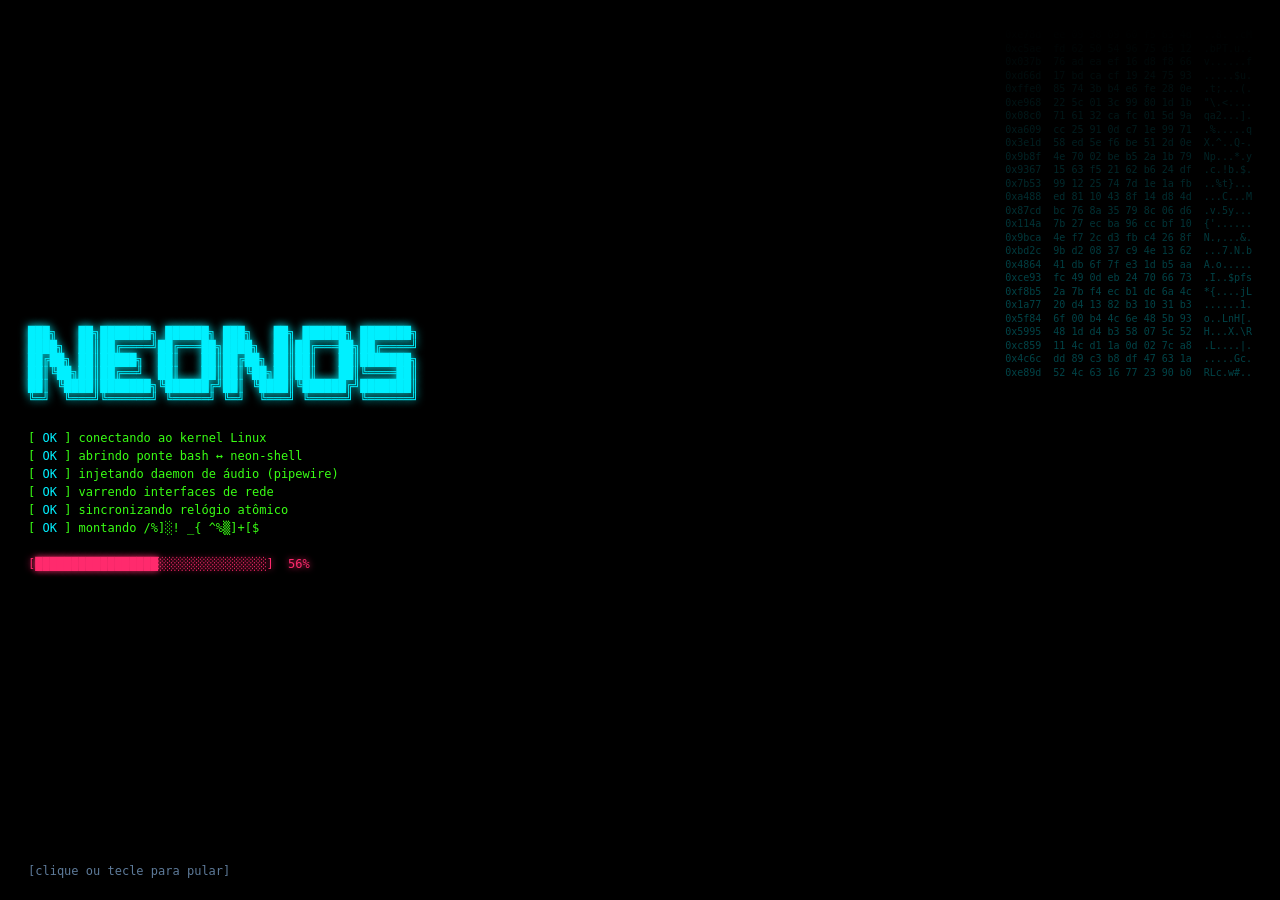
==== neonos/index.html @ 1a5966d0 "NeonOS 0.4.0" ====
<!doctype html>
<html lang="pt-BR">
<head>
<meta charset="utf-8">
<meta name="viewport" content="width=device-width, initial-scale=1">
<title>NeonOS</title>
<link rel="stylesheet" href="vendor/xterm.css">
<link rel="stylesheet" href="neon.css">
</head>
<body>
<canvas id="wall"></canvas>
<div id="boot">
  <pre class="hex"></pre>
  <div class="boot-main"><pre class="logo"></pre><div id="bootLog"></div><pre class="prog"></pre></div>
  <div class="hint">[clique ou tecle para pular]</div>
</div>

<div id="desktop">
  <div class="wordmark"><pre class="wm-logo"></pre><pre class="wm-tick"></pre><small>v0.3 · LINUX · KERNEL GHOST</small></div>
  <div id="icons"></div>
</div>

<div id="startMenu"></div>
<div id="taskbar">
  <button id="startBtn">▲ NEON</button>
  <div id="tasks"></div>
  <div id="tray">
    <span id="tCpu" class="ti"></span>
    <span id="tBat" class="ti" style="display:none"></span>
    <button id="tNet" class="ti" title="Rede"></button>
    <button id="tQuick" class="ti" title="Som e brilho"></button>
    <button id="clock" class="ti">--:--</button>
  </div>
</div>
<div id="toasts"></div>
<div id="lock">
  <div class="box">
    <canvas id="lockFx"></canvas>
    <pre id="lockClock"></pre><div id="lockDate"></div>
    <div class="user"></div>
    <input id="lockPw" class="field" type="password" placeholder="senha" autocomplete="off">
    <div id="lockMsg"></div><div class="hint"></div>
  </div>
</div>
<div class="scan"></div>

<script src="vendor/xterm.js"></script>
<script src="vendor/xterm-addon-fit.js"></script>
<script src="core.js"></script>
<script src="ascii.js"></script>
<script src="apps.js"></script>
</body>
</html>
---- neonos/vendor/xterm.css ----
/**
 * Copyright (c) 2014 The xterm.js authors. All rights reserved.
 * Copyright (c) 2012-2013, Christopher Jeffrey (MIT License)
 * https://github.com/chjj/term.js
 * @license MIT
 *
 * Permission is hereby granted, free of charge, to any person obtaining a copy
 * of this software and associated documentation files (the "Software"), to deal
 * in the Software without restriction, including without limitation the rights
 * to use, copy, modify, merge, publish, distribute, sublicense, and/or sell
 * copies of the Software, and to permit persons to whom the Software is
 * furnished to do so, subject to the following conditions:
 *
 * The above copyright notice and this permission notice shall be included in
 * all copies or substantial portions of the Software.
 *
 * THE SOFTWARE IS PROVIDED "AS IS", WITHOUT WARRANTY OF ANY KIND, EXPRESS OR
 * IMPLIED, INCLUDING BUT NOT LIMITED TO THE WARRANTIES OF MERCHANTABILITY,
 * FITNESS FOR A PARTICULAR PURPOSE AND NONINFRINGEMENT. IN NO EVENT SHALL THE
 * AUTHORS OR COPYRIGHT HOLDERS BE LIABLE FOR ANY CLAIM, DAMAGES OR OTHER
 * LIABILITY, WHETHER IN AN ACTION OF CONTRACT, TORT OR OTHERWISE, ARISING FROM,
 * OUT OF OR IN CONNECTION WITH THE SOFTWARE OR THE USE OR OTHER DEALINGS IN
 * THE SOFTWARE.
 *
 * Originally forked from (with the author's permission):
 *   Fabrice Bellard's javascript vt100 for jslinux:
 *   http://bellard.org/jslinux/
 *   Copyright (c) 2011 Fabrice Bellard
 *   The original design remains. The terminal itself
 *   has been extended to include xterm CSI codes, among
 *   other features.
 */

/**
 *  Default styles for xterm.js
 */

.xterm {
    cursor: text;
    position: relative;
    user-select: none;
    -ms-user-select: none;
    -webkit-user-select: none;
}

.xterm.focus,
.xterm:focus {
    outline: none;
}

.xterm .xterm-helpers {
    position: absolute;
    top: 0;
    /**
     * The z-index of the helpers must be higher than the canvases in order for
     * IMEs to appear on top.
     */
    z-index: 5;
}

.xterm .xterm-helper-textarea {
    padding: 0;
    border: 0;
    margin: 0;
    /* Move textarea out of the screen to the far left, so that the cursor is not visible */
    position: absolute;
    opacity: 0;
    left: -9999em;
    top: 0;
    width: 0;
    height: 0;
    z-index: -5;
    /** Prevent wrapping so the IME appears against the textarea at the correct position */
    white-space: nowrap;
    overflow: hidden;
    resize: none;
}

.xterm .composition-view {
    /* TODO: Composition position got messed up somewhere */
    background: #000;
    color: #FFF;
    display: none;
    position: absolute;
    white-space: nowrap;
    z-index: 1;
}

.xterm .composition-view.active {
    display: block;
}

.xterm .xterm-viewport {
    /* On OS X this is required in order for the scroll bar to appear fully opaque */
    background-color: #000;
    overflow-y: scroll;
    cursor: default;
    position: absolute;
    right: 0;
    left: 0;
    top: 0;
    bottom: 0;
}

.xterm .xterm-screen {
    position: relative;
}

.xterm .xterm-screen canvas {
    position: absolute;
    left: 0;
    top: 0;
}

.xterm .xterm-scroll-area {
    visibility: hidden;
}

.xterm-char-measure-element {
    display: inline-block;
    visibility: hidden;
    position: absolute;
    top: 0;
    left: -9999em;
    line-height: normal;
}

.xterm.enable-mouse-events {
    /* When mouse events are enabled (eg. tmux), revert to the standard pointer cursor */
    cursor: default;
}

.xterm.xterm-cursor-pointer,
.xterm .xterm-cursor-pointer {
    cursor: pointer;
}

.xterm.column-select.focus {
    /* Column selection mode */
    cursor: crosshair;
}

.xterm .xterm-accessibility,
.xterm .xterm-message {
    position: absolute;
    left: 0;
    top: 0;
    bottom: 0;
    right: 0;
    z-index: 10;
    color: transparent;
    pointer-events: none;
}

.xterm .live-region {
    position: absolute;
    left: -9999px;
    width: 1px;
    height: 1px;
    overflow: hidden;
}

.xterm-dim {
    /* Dim should not apply to background, so the opacity of the foreground color is applied
     * explicitly in the generated class and reset to 1 here */
    opacity: 1 !important;
}

.xterm-underline-1 { text-decoration: underline; }
.xterm-underline-2 { text-decoration: double underline; }
.xterm-underline-3 { text-decoration: wavy underline; }
.xterm-underline-4 { text-decoration: dotted underline; }
.xterm-underline-5 { text-decoration: dashed underline; }

.xterm-overline {
    text-decoration: overline;
}

.xterm-overline.xterm-underline-1 { text-decoration: overline underline; }
.xterm-overline.xterm-underline-2 { text-decoration: overline double underline; }
.xterm-overline.xterm-underline-3 { text-decoration: overline wavy underline; }
.xterm-overline.xterm-underline-4 { text-decoration: overline dotted underline; }
.xterm-overline.xterm-underline-5 { text-decoration: overline dashed underline; }

.xterm-strikethrough {
    text-decoration: line-through;
}

.xterm-screen .xterm-decoration-container .xterm-decoration {
	z-index: 6;
	position: absolute;
}

.xterm-screen .xterm-decoration-container .xterm-decoration.xterm-decoration-top-layer {
	z-index: 7;
}

.xterm-decoration-overview-ruler {
    z-index: 8;
    position: absolute;
    top: 0;
    right: 0;
    pointer-events: none;
}

.xterm-decoration-top {
    z-index: 2;
    position: relative;
}
---- neonos/neon.css ----
:root{
  --bg:#05060a; --panel:rgba(9,11,20,.9); --panel2:rgba(12,14,26,.97); --line:rgba(0,240,255,.35);
  --accent:#00f0ff; --hot:#ff2a6d; --warn:#f5e663; --ok:#39ff14; --text:#cfe9ff; --dim:#5d7a99;
  --font:"JetBrains Mono","SF Mono",Menlo,Consolas,monospace;
}
*{box-sizing:border-box}
html,body{margin:0;height:100%;overflow:hidden;background:var(--bg);color:var(--text);font:13px/1.5 var(--font);user-select:none}
::selection{background:var(--hot);color:#000}
button{font:inherit;color:inherit;background:none;border:0;cursor:pointer;padding:0}
input[type=range],input[type=checkbox]{accent-color:var(--accent)}
select{font:inherit}
.c-a{color:var(--accent)}.c-h{color:var(--hot)}.c-w{color:var(--warn)}.c-o{color:var(--ok)}.c-d{color:var(--dim)}
.row{display:flex;gap:8px;align-items:center;cursor:pointer;margin:4px 0}
.btn{border:1px solid var(--line);padding:5px 12px}
.btn:hover{background:var(--accent);color:#000;border-color:var(--accent)}
.btn.hot{border-color:var(--hot);color:var(--hot)}
.btn.hot:hover{background:var(--hot);color:#000}
.btn:disabled{opacity:.4;pointer-events:none}
.mini{border:1px solid var(--line);padding:0 6px;font-size:11px;line-height:20px;min-width:24px;display:inline-grid;place-items:center}
.mini:hover{border-color:var(--accent);color:var(--accent)}
.mini svg{width:14px;height:14px}
.field{background:rgba(0,0,0,.45);border:1px solid var(--line);color:var(--accent);font:inherit;padding:6px 9px;outline:0;width:100%}
.field:focus{border-color:var(--accent)}
pre.log{background:rgba(0,0,0,.45);border:1px solid var(--line);padding:8px;max-height:180px;overflow:auto;font-size:11px;white-space:pre-wrap;margin:8px 0 0;user-select:text;display:none}
pre.log.on{display:block}
svg{fill:none;stroke:currentColor;stroke-width:1.6;stroke-linecap:round;stroke-linejoin:round}

/* ---------- WALLPAPER / DESKTOP ---------- */
#wall{position:fixed;inset:0;width:100%;height:100%;z-index:0;display:block}
#desktop{position:fixed;inset:0 0 44px 0;overflow:hidden;z-index:1}
.wordmark{position:absolute;right:32px;top:24px;text-align:right;pointer-events:none;display:grid;justify-items:end;gap:6px}
.wordmark pre{margin:0;font-family:var(--font)}
.wm-logo{font-size:9px;line-height:1.05;color:var(--accent);text-shadow:0 0 8px var(--accent),0 0 22px rgba(0,240,255,.35)}
.wm-logo .wm-g{color:var(--hot);text-shadow:0 0 8px var(--hot)}
.wm-logo.chroma{text-shadow:-3px 0 rgba(255,42,109,.9),3px 0 rgba(0,240,255,.9),0 0 12px var(--accent)}
.wm-tick{font-size:11px;color:var(--warn);opacity:.75;border-top:1px dashed rgba(245,230,99,.25);border-bottom:1px dashed rgba(245,230,99,.25);padding:2px 0}
.wordmark small{color:var(--hot);letter-spacing:4px;font-size:10px}
body[data-fx="off"] .wm-tick{display:none}
#icons{position:absolute;top:16px;left:16px;bottom:16px;display:grid;grid-auto-flow:column;grid-template-rows:repeat(auto-fill,86px);grid-auto-columns:88px;gap:6px 8px;align-content:start}
.icon{padding:8px 4px;text-align:center;border:1px solid transparent;cursor:pointer;text-shadow:0 1px 3px #000,0 0 6px #000}
.icon:hover,.icon.sel{border-color:var(--line);background:rgba(0,240,255,.08)}
.icon .glyph{font-size:24px;line-height:32px;color:var(--accent);text-shadow:0 0 10px var(--accent)}
.icon div:last-child{font-size:11px;margin-top:2px}
.scan{position:fixed;inset:0;pointer-events:none;z-index:9900;background:repeating-linear-gradient(0deg,rgba(0,0,0,.16) 0 1px,transparent 1px 3px)}
body.noscan .scan{display:none}
.glitch{animation:glitch .35s steps(2) 1}
@keyframes glitch{20%{transform:translate(-3px,1px);filter:hue-rotate(90deg)}40%{transform:translate(3px,-1px)}60%{transform:translate(-1px,2px);filter:hue-rotate(-90deg)}}

/* ---------- BOOT ---------- */
#boot{position:fixed;inset:0;z-index:9990;background:#000;padding:28px;color:var(--ok);font-size:12px;overflow:hidden;display:grid;grid-template-columns:1fr auto;gap:30px}
#boot pre{margin:0;font-family:var(--font)}
#boot .boot-main{grid-column:1;grid-row:1;align-self:center;max-width:720px}
#boot .logo{color:var(--accent);text-shadow:0 0 8px var(--accent);font-size:12px;line-height:1.1;margin-bottom:22px}
#boot .ln{white-space:nowrap}
#boot .ln span{color:var(--accent)}
#boot .ln em{font-style:normal}
#boot .prog{margin-top:18px;color:var(--hot);text-shadow:0 0 6px var(--hot)}
#boot .hex{grid-column:2;grid-row:1;font-size:10px;line-height:1.35;color:rgba(0,240,255,.28);overflow:hidden;align-self:stretch;
  -webkit-mask-image:linear-gradient(transparent,#000 30%,#000 70%,transparent);mask-image:linear-gradient(transparent,#000 30%,#000 70%,transparent)}
#boot .hint{position:absolute;bottom:20px;left:28px;color:var(--dim)}
#boot.leave{animation:crtoff .6s ease-in forwards}
@keyframes crtoff{0%{transform:none;filter:none}45%{transform:scale(1,.006);filter:brightness(4)}100%{transform:scale(0,.006);filter:brightness(6);opacity:0}}
@media (max-width:900px){#boot .hex{display:none}}

/* ---------- WINDOWS ---------- */
.win{position:absolute;min-width:300px;min-height:180px;display:flex;flex-direction:column;background:var(--panel);
  border:1px solid var(--line);backdrop-filter:blur(8px);resize:both;overflow:hidden;
  clip-path:polygon(0 0,calc(100% - 16px) 0,100% 16px,100% 100%,16px 100%,0 calc(100% - 16px));
  box-shadow:0 20px 50px rgba(0,0,0,.6);animation:pop .18s ease-out}
.win.focus{border-color:var(--accent);box-shadow:0 0 24px rgba(0,240,255,.16),0 20px 50px rgba(0,0,0,.6)}
.win.min{display:none}
.win.max{left:0!important;top:0!important;width:100%!important;height:100%!important;clip-path:none;resize:none}
@keyframes pop{from{opacity:0;transform:scale(.96)}}
.bar{display:flex;align-items:center;gap:8px;padding:6px 10px;background:linear-gradient(90deg,rgba(0,240,255,.14),transparent);cursor:move;border-bottom:1px solid var(--line)}
.win.focus .bar{background:linear-gradient(90deg,rgba(0,240,255,.28),rgba(255,42,109,.12))}
.bar .t{flex:1;letter-spacing:2px;font-size:11px;text-transform:uppercase;color:var(--accent);white-space:nowrap;overflow:hidden;text-overflow:ellipsis}
.bar button{width:22px;height:18px;border:1px solid var(--line);font-size:10px;line-height:1}
.bar button:hover{background:var(--accent);color:#000}
.bar button.x:hover{background:var(--hot);border-color:var(--hot)}
.body{flex:1;overflow:auto;position:relative;min-height:0}
.win.opening .body::after{content:"";position:absolute;left:0;right:0;top:0;height:40%;pointer-events:none;z-index:5;
  background:linear-gradient(transparent,rgba(0,240,255,.12) 70%,rgba(0,240,255,.5) 98%,transparent);animation:winscan .6s ease-out forwards}
@keyframes winscan{from{transform:translateY(-100%)}to{transform:translateY(260%);opacity:0}}
.dissolve{position:absolute;inset:0;margin:0;z-index:50;overflow:hidden;font:12px/13px var(--font);color:var(--accent);background:rgba(5,6,10,.35);pointer-events:none;white-space:pre}

/* ---------- TASKBAR / TRAY ---------- */
#taskbar{position:fixed;left:0;right:0;bottom:0;height:44px;z-index:8000;display:flex;align-items:center;gap:6px;padding:0 8px;
  background:rgba(5,6,10,.94);border-top:1px solid var(--accent);box-shadow:0 -4px 24px rgba(0,240,255,.12)}
#startBtn{height:30px;padding:0 14px;background:var(--hot);color:#000;font-weight:700;letter-spacing:2px;clip-path:polygon(0 0,100% 0,calc(100% - 10px) 100%,0 100%)}
#startBtn:hover{background:var(--warn)}
#tasks{flex:1;display:flex;gap:4px;overflow:hidden}
.task{height:30px;padding:0 12px;border:1px solid var(--line);font-size:11px;max-width:170px;white-space:nowrap;overflow:hidden;text-overflow:ellipsis;flex-shrink:0}
.task.on{border-color:var(--accent);color:var(--accent);background:rgba(0,240,255,.08)}
#tray{display:flex;gap:2px;align-items:center;font-size:11px;color:var(--dim)}
.ti{height:30px;padding:0 8px;display:flex;align-items:center;gap:5px;color:var(--text)}
button.ti:hover{color:var(--accent)}
.ti svg{width:17px;height:17px}
#clock{color:var(--accent);font-size:13px}
#tCpu{color:var(--dim);white-space:nowrap}
#tCpu .spark{color:var(--accent);letter-spacing:-1px}
.pop{position:fixed;bottom:52px;right:8px;width:310px;max-height:65vh;overflow:auto;z-index:8600;background:var(--panel2);border:1px solid var(--accent);padding:12px;animation:pop .15s}
.pop h4{margin:0 0 10px;color:var(--hot);letter-spacing:3px;font-size:11px;font-weight:400;display:flex;justify-content:space-between;align-items:center}
.net{display:flex;width:100%;gap:8px;padding:7px 8px;align-items:center;text-align:left;border-left:2px solid transparent}
.net:hover{border-left-color:var(--accent);background:rgba(0,240,255,.07)}
.net.on{color:var(--ok);border-left-color:var(--ok)}
.net svg{width:16px;height:16px;flex-shrink:0}
.net span{flex:1;overflow:hidden;text-overflow:ellipsis;white-space:nowrap}
.net small{color:var(--dim)}
.slider-row{display:flex;gap:10px;align-items:center;margin:8px 0}
.slider-row input{flex:1}
.slider-row span:last-child{width:38px;text-align:right;color:var(--dim)}

#startMenu{position:fixed;left:8px;bottom:52px;width:270px;max-height:80vh;overflow:auto;z-index:8500;background:var(--panel2);border:1px solid var(--hot);backdrop-filter:blur(10px);display:none;padding:10px}
#startMenu.open{display:block;animation:pop .15s}
#startMenu h4{margin:0 0 8px;color:var(--hot);letter-spacing:3px;font-size:11px;font-weight:400}
#startMenu button{display:block;width:100%;text-align:left;padding:6px 10px;border-left:2px solid transparent}
#startMenu button:hover{border-left-color:var(--accent);background:rgba(0,240,255,.08);color:var(--accent)}
#startMenu .danger:hover{border-left-color:var(--hot);color:var(--hot);background:rgba(255,42,109,.08)}
#startMenu hr{border:0;border-top:1px dashed var(--line);margin:8px 0}
#startMenu button::before{content:"  ";white-space:pre;color:var(--hot)}
#startMenu button:hover::before{content:"▸ ";animation:blink .6s steps(2) infinite}
@keyframes blink{50%{opacity:0}}
.sm-banner{border:1px solid var(--hot);padding:8px 10px;margin-bottom:10px;background:linear-gradient(90deg,rgba(255,42,109,.12),transparent)}
.sm-banner pre{margin:0;font-family:var(--font);overflow:hidden}
.sm-logo{color:var(--accent);letter-spacing:1px;text-shadow:0 0 8px var(--accent)}
.sm-sub{color:var(--dim);font-size:10.5px;min-height:15px;white-space:nowrap;text-overflow:ellipsis}
.sm-banner .awave{color:var(--hot);font-size:10px;line-height:1;margin-top:4px;opacity:.8}

/* ---------- TOASTS / MODAL / CONTEXT ---------- */
#toasts{position:fixed;right:14px;bottom:56px;z-index:9500;display:flex;flex-direction:column-reverse;gap:8px;width:330px;pointer-events:none}
.toast{pointer-events:auto;background:var(--panel2);border:1px solid var(--accent);border-left:4px solid var(--accent);padding:10px 12px;display:grid;gap:2px;cursor:pointer;
  animation:tin .5s steps(7) both;clip-path:polygon(0 0,100% 0,100% calc(100% - 10px),calc(100% - 10px) 100%,0 100%)}
.toast b{color:var(--accent);letter-spacing:1px;font-size:12px;font-weight:400;text-transform:uppercase}
.toast span{font-size:11.5px;opacity:.85;word-break:break-word}
.toast.err{border-color:var(--hot)}.toast.err b{color:var(--hot)}
.toast.ok{border-color:var(--ok)}.toast.ok b{color:var(--ok)}
.toast.out{animation:tout .35s forwards}
.toast i{font-style:normal;color:var(--hot)}
.toast.ok i{color:var(--ok)}
.toast em{font-style:normal}
.toast .ttl{display:block;height:2px;margin-top:6px;background:var(--accent);opacity:.6;transform-origin:left;animation:ttl linear forwards}
.toast.err .ttl{background:var(--hot)}.toast.ok .ttl{background:var(--ok)}
@keyframes ttl{from{transform:scaleX(1)}to{transform:scaleX(0)}}
@keyframes tin{0%{opacity:0;transform:translateX(40px) skewX(-20deg);filter:hue-rotate(90deg)}40%{opacity:1;transform:translateX(-6px) skewX(8deg)}60%{transform:translateX(3px);filter:hue-rotate(-60deg)}100%{transform:none;filter:none}}
@keyframes tout{to{opacity:0;transform:translateX(60px)}}
.modal{position:fixed;inset:0;z-index:9700;background:rgba(0,0,0,.55);display:grid;place-items:center;backdrop-filter:blur(3px)}
.modal .box{width:min(400px,90vw);background:var(--panel2);border:1px solid var(--hot);padding:18px;display:grid;gap:12px;animation:pop .15s}
.modal h3{margin:0;color:var(--hot);letter-spacing:2px;font-size:13px;font-weight:400;text-transform:uppercase}
.modal p{margin:0;opacity:.85}
.modal .btns{display:flex;gap:8px;justify-content:flex-end}
.ctx{position:fixed;z-index:9600;min-width:180px;background:var(--panel2);border:1px solid var(--accent);padding:4px;animation:pop .1s}
.ctx button{display:block;width:100%;text-align:left;padding:6px 10px}
.ctx button:hover{background:var(--accent);color:#000}
.ctx .danger{color:var(--hot)}.ctx .danger:hover{background:var(--hot);color:#000}

/* ---------- LOCK ---------- */
#lock{position:fixed;inset:0;z-index:9800;display:none;place-items:center;background:rgba(3,4,8,.8);backdrop-filter:blur(14px)}
#lock.on{display:grid;animation:pop .25s}
#lock .box{text-align:center;display:grid;gap:8px;justify-items:center}
#lockFx{width:300px;height:170px;display:block}
body[data-fx="off"] #lockFx{display:none}
#lockClock{margin:0;font:22px/1 var(--font);color:var(--accent);text-shadow:0 0 12px var(--accent),0 0 32px rgba(0,240,255,.35)}
#lockDate{color:var(--hot);letter-spacing:4px;text-transform:uppercase}
#lock .user{margin-top:28px;color:var(--accent);letter-spacing:3px}
#lockPw{width:260px;text-align:center}
#lockMsg{color:var(--hot);min-height:18px;font-size:11px;letter-spacing:2px}
#lock .hint{color:var(--dim);font-size:11px}
.shake{animation:shake .35s}
@keyframes shake{20%,60%{transform:translateX(-8px)}40%,80%{transform:translateX(8px)}}

/* ---------- ASCII: carregando, protetor, desligar ---------- */
.aload{white-space:nowrap}
.aspin{color:var(--accent);display:inline-block;width:1ch}
.abar{color:var(--accent);white-space:pre;font-family:var(--font)}
.ghost-art{margin:24px auto 8px;font:12px/1.15 var(--font);color:var(--hot);text-shadow:0 0 8px var(--hot);text-align:left;width:max-content;animation:float 3s ease-in-out infinite}
.empty-msg{text-align:center;color:var(--dim);font-size:11px;grid-column:1/-1}
@keyframes float{50%{transform:translateY(-6px)}}
.saver{position:fixed;inset:0;z-index:9950;background:#05060a;cursor:none;animation:fadein .5s}
.saver canvas{position:absolute;inset:0;width:100%;height:100%}
.saver-clock{position:absolute;right:40px;bottom:50px;margin:0;font:14px/1 var(--font);color:#fff;text-shadow:0 0 10px var(--accent);opacity:.8}
.saver-hint{position:absolute;left:40px;bottom:50px;color:var(--dim);font-size:11px;letter-spacing:2px;animation:blink 2s steps(2) infinite}
.saver.out{animation:fadeout .3s forwards}
@keyframes fadein{from{opacity:0}}
@keyframes fadeout{to{opacity:0}}
.bye{position:fixed;inset:0;z-index:9650;background:#000;display:grid;place-content:center;justify-items:center;gap:16px;color:var(--accent);animation:fadein .3s}
.bye pre{margin:0;font-family:var(--font)}
.bye-art{font-size:11px;line-height:1.1;text-shadow:0 0 10px var(--accent)}
.bye-t{letter-spacing:3px;color:var(--hot);font-size:12px}
.bye-bar{color:var(--accent)}
.bye-hex{color:rgba(0,240,255,.3);font-size:10px;line-height:1.3}
.bye.crt{animation:crtoff .5s ease-in forwards}

/* ---------- APPS ---------- */
.body.xt{background:#070912;overflow:hidden}
.xt-host{position:absolute;inset:6px 6px 2px 10px}
.xt-host .xterm{height:100%}
.xterm .xterm-viewport{background:transparent!important}

.fm{display:grid;grid-template-columns:150px 1fr;grid-template-rows:auto 1fr;height:100%}
.fm-path{grid-column:1/3;display:flex;gap:6px;padding:8px;border-bottom:1px solid var(--line)}
.fm-path .field{padding:3px 8px}
.fm-side{border-right:1px solid var(--line);padding:6px;overflow:auto}
.fm-side button{display:block;width:100%;text-align:left;padding:5px 8px;font-size:12px;color:var(--dim)}
.fm-side button:hover{color:var(--accent);background:rgba(0,240,255,.06)}
.fm-grid{display:grid;grid-template-columns:repeat(auto-fill,minmax(92px,1fr));gap:6px;padding:10px;overflow:auto;align-content:start}
.fm-item{padding:8px 4px;text-align:center;border:1px solid transparent;cursor:pointer;word-break:break-all;font-size:11px;line-height:1.3}
.fm-item:hover{border-color:var(--line);background:rgba(0,240,255,.06)}
.fm-item .g{font-size:24px;line-height:30px}
.fm-item.dir .g{color:var(--warn)}.fm-item.file .g{color:var(--accent)}.fm-item.media .g{color:var(--hot)}

.ed{display:flex;flex-direction:column;height:100%}
.ed .tools{display:flex;gap:6px;padding:6px 8px;border-bottom:1px solid var(--line);align-items:center}
.ed .tools .btn{padding:2px 10px}
.ed .tools span{color:var(--dim);font-size:11px;margin-left:auto;white-space:nowrap;overflow:hidden;text-overflow:ellipsis}
.ed textarea{flex:1;resize:none;background:transparent;color:var(--text);border:0;outline:0;padding:10px;font:inherit;user-select:text;tab-size:4}
.viewer{height:100%;display:grid;place-items:center;background:#000}
.viewer img{max-width:100%;max-height:100%;object-fit:contain}

.set{display:grid;grid-template-columns:140px 1fr;height:100%}
.set nav{border-right:1px solid var(--line);padding:8px}
.set nav button{display:block;width:100%;text-align:left;padding:7px 10px;border-left:2px solid transparent}
.set nav button.on{border-left-color:var(--hot);color:var(--accent);background:rgba(0,240,255,.06)}
.set section{padding:16px;overflow:auto;display:grid;gap:18px;align-content:start}
.set h5{margin:0 0 8px;color:var(--hot);letter-spacing:2px;font-weight:400}
.set p{margin:6px 0}
.swatches{display:flex;gap:8px}
.swatches button{width:30px;height:30px;border:2px solid transparent}
.swatches button.on{border-color:#fff}
.walls{display:grid;grid-template-columns:repeat(auto-fill,minmax(120px,1fr));gap:8px;margin-bottom:6px}
.walls button{border:1px solid var(--line);padding:14px 8px;font-size:11px}
.walls button.on{border-color:var(--accent);color:var(--accent);background:rgba(0,240,255,.08)}
.kv{display:grid;grid-template-columns:auto 1fr;gap:4px 16px;font-size:12px}
.kv span:nth-child(odd){color:var(--dim)}

.st{display:flex;flex-direction:column;height:100%}
.st-top{display:flex;gap:6px;padding:8px;border-bottom:1px solid var(--line)}
.st-head{padding:10px 10px 0;color:var(--hot);letter-spacing:2px;font-size:11px}
.st-list{padding:8px 10px;display:grid;grid-template-columns:repeat(auto-fill,minmax(210px,1fr));gap:8px;align-content:start}
.st-scroll{flex:1;overflow:auto}
.card{border:1px solid var(--line);padding:10px;display:grid;gap:3px;background:rgba(0,0,0,.25);align-content:start}
.card b{color:var(--accent);font-weight:400}
.card small{color:var(--dim);font-size:11px;line-height:1.35}
.card .btn{justify-self:start;margin-top:6px;padding:2px 10px}
.card.inst{border-color:rgba(57,255,20,.4)}
.st pre.log{margin:0 10px 10px}

.pl{display:grid;grid-template-columns:220px 1fr;height:100%}
.pl aside{border-right:1px solid var(--line);display:flex;flex-direction:column;min-height:0}
.pl-h{padding:8px 10px;color:var(--hot);letter-spacing:2px;font-size:11px;display:flex;justify-content:space-between;align-items:center}
.pl-list{flex:1;overflow:auto}
.pl-list button{display:block;width:100%;text-align:left;padding:6px 10px;font-size:11.5px;white-space:nowrap;overflow:hidden;text-overflow:ellipsis;color:var(--dim)}
.pl-list button:hover{color:var(--text)}
.pl-list button.on{color:var(--accent);background:rgba(0,240,255,.07)}
.pl-list .empty{padding:10px;color:var(--dim);font-size:11px;line-height:1.5}
.pl main{display:flex;flex-direction:column;min-width:0}
.stage{flex:1;position:relative;background:#000;min-height:0}
.stage video{position:absolute;inset:0;width:100%;height:100%;object-fit:contain;display:none}
.stage.video video{display:block}
.stage canvas{position:absolute;inset:0;width:100%;height:100%}
.stage.video canvas{display:none}
.np{position:absolute;left:14px;right:14px;bottom:12px;color:var(--accent);letter-spacing:1px;text-shadow:0 0 8px #000;white-space:nowrap;overflow:hidden;text-overflow:ellipsis}
.ctrl{display:flex;gap:8px;align-items:center;padding:8px 10px;border-top:1px solid var(--line)}
.ctrl button{width:32px;height:28px;border:1px solid var(--line);flex-shrink:0}
.ctrl button:hover{background:var(--accent);color:#000}
.ctrl .sk{flex:1;min-width:40px}
.ctrl .vl{width:70px}
.ctrl span{font-size:11px;color:var(--dim);min-width:36px}

.hud{padding:18px;display:grid;gap:18px;align-content:start;min-height:100%;background:radial-gradient(circle at 50% 0,rgba(255,42,109,.1),transparent 60%)}
.hud-top{display:grid;grid-template-columns:repeat(auto-fit,minmax(150px,1fr));gap:10px}
.hud-top div{border:1px solid var(--line);padding:8px 10px;min-width:0}
.hud-top small,.gauge small,.hud .lbl{display:block;color:var(--hot);letter-spacing:2px;font-size:10px}
.hud-top b{color:var(--accent);font-weight:400;font-size:14px;white-space:nowrap;overflow:hidden;text-overflow:ellipsis;display:block}
.gauges{display:grid;grid-template-columns:repeat(auto-fit,minmax(110px,1fr));gap:12px}
.gauge{text-align:center}
.ring{position:relative;max-width:130px;margin:0 auto}
.ring svg{width:100%;display:block;transform:rotate(-90deg)}
.ring circle{stroke-width:6}
.ring .trk{stroke:rgba(255,255,255,.07)}
.ring .val{stroke:var(--accent);stroke-dasharray:314.16;stroke-dashoffset:314.16;transition:stroke-dashoffset .6s,stroke .3s;filter:drop-shadow(0 0 4px var(--accent))}
.gauge.hot .val{stroke:var(--hot);filter:drop-shadow(0 0 4px var(--hot))}
.ring b{position:absolute;inset:0;display:grid;place-items:center;font-size:20px;font-weight:400}
.gbar{margin:2px 0 0;font:11px/1 var(--font);color:var(--accent);opacity:.75}
.gauge.hot .gbar{color:var(--hot)}
.hud-mid{display:grid;grid-template-columns:minmax(200px,1fr) 2fr;gap:14px}
.hud-radar canvas{width:100%;height:150px;border:1px solid var(--line);background:rgba(0,0,0,.35);display:block;margin-top:6px}
.hud-mid .hud-net canvas{height:150px!important}
.lab{display:flex;flex-direction:column;height:100%;background:#05060a}
.lab-bar{display:flex;flex-wrap:wrap;gap:4px;padding:6px 8px;border-bottom:1px solid var(--line);align-items:center}
.lab-bar .mini.on{background:var(--accent);color:#000;border-color:var(--accent)}
.lab-bar span{margin-left:auto;font-size:10px}
.lab canvas{flex:1;width:100%;min-height:0;display:block}
.ctrl .az.on{background:var(--hot);color:#000;border-color:var(--hot)}
.fx-pick{display:grid;grid-template-columns:repeat(auto-fill,minmax(120px,1fr));gap:6px}
.fx-pick button{border:1px solid var(--line);padding:8px;font-size:11px}
.fx-pick button.on{border-color:var(--accent);color:var(--accent);background:rgba(0,240,255,.08)}
.hud-net canvas{width:100%;height:120px;border:1px solid var(--line);background:rgba(0,0,0,.35);display:block;margin-top:6px}
.rx{color:var(--accent)}.tx{color:var(--hot)}
.hud table{width:100%;border-collapse:collapse;font-size:11px}
.hud td,.hud th{text-align:left;padding:3px 6px;border-bottom:1px dashed rgba(0,240,255,.15)}
.hud th{color:var(--hot);font-weight:400;letter-spacing:1px}

.br{padding:20px;display:grid;gap:18px;align-content:start}
.br form{display:flex;gap:6px}
.links{display:grid;grid-template-columns:repeat(auto-fill,minmax(130px,1fr));gap:8px}
.links button{border:1px solid var(--line);padding:14px 8px;display:grid;gap:4px;justify-items:center;font-size:11px}
.links button:hover{border-color:var(--accent);color:var(--accent);background:rgba(0,240,255,.06)}
.links i{font-style:normal;font-size:20px;color:var(--hot)}

.pg{display:flex;flex-direction:column;height:100%}
.pg-top{padding:8px;border-bottom:1px solid var(--line)}
.pg-grid{flex:1;overflow:auto;padding:10px;display:grid;grid-template-columns:repeat(auto-fill,minmax(160px,1fr));gap:6px;align-content:start}
.pg-grid button{border:1px solid transparent;padding:10px;text-align:left;display:grid;gap:2px;align-content:start}
.pg-grid button:hover{border-color:var(--line);background:rgba(0,240,255,.06)}
.pg-grid b{color:var(--accent);font-weight:400;font-size:12px}
.pg-grid small{color:var(--dim);font-size:10.5px;line-height:1.3}

.inst-app{padding:22px;display:grid;gap:12px;align-content:start;line-height:1.6}
.inst-app h2{margin:0;font-weight:400;letter-spacing:3px;color:var(--accent)}
.inst-app ol{margin:0;padding-left:20px}
.inst-app .btn{justify-self:start}

/* ---------- ícones SVG (Steam) ---------- */
.icon .glyph svg.ico{width:30px;height:30px;vertical-align:middle;stroke-width:1.7;filter:drop-shadow(0 0 5px var(--accent))}
.icon:hover .glyph svg.ico{animation:icoglitch .35s steps(2) 1}
@keyframes icoglitch{30%{transform:translate(-2px,0);filter:drop-shadow(2px 0 0 var(--hot)) drop-shadow(0 0 5px var(--accent))}60%{transform:translate(1px,0)}}
.sm-ic{display:inline-block;width:1.2em;text-align:center}
.sm-ic svg.ico{width:15px;height:15px;vertical-align:-3px}
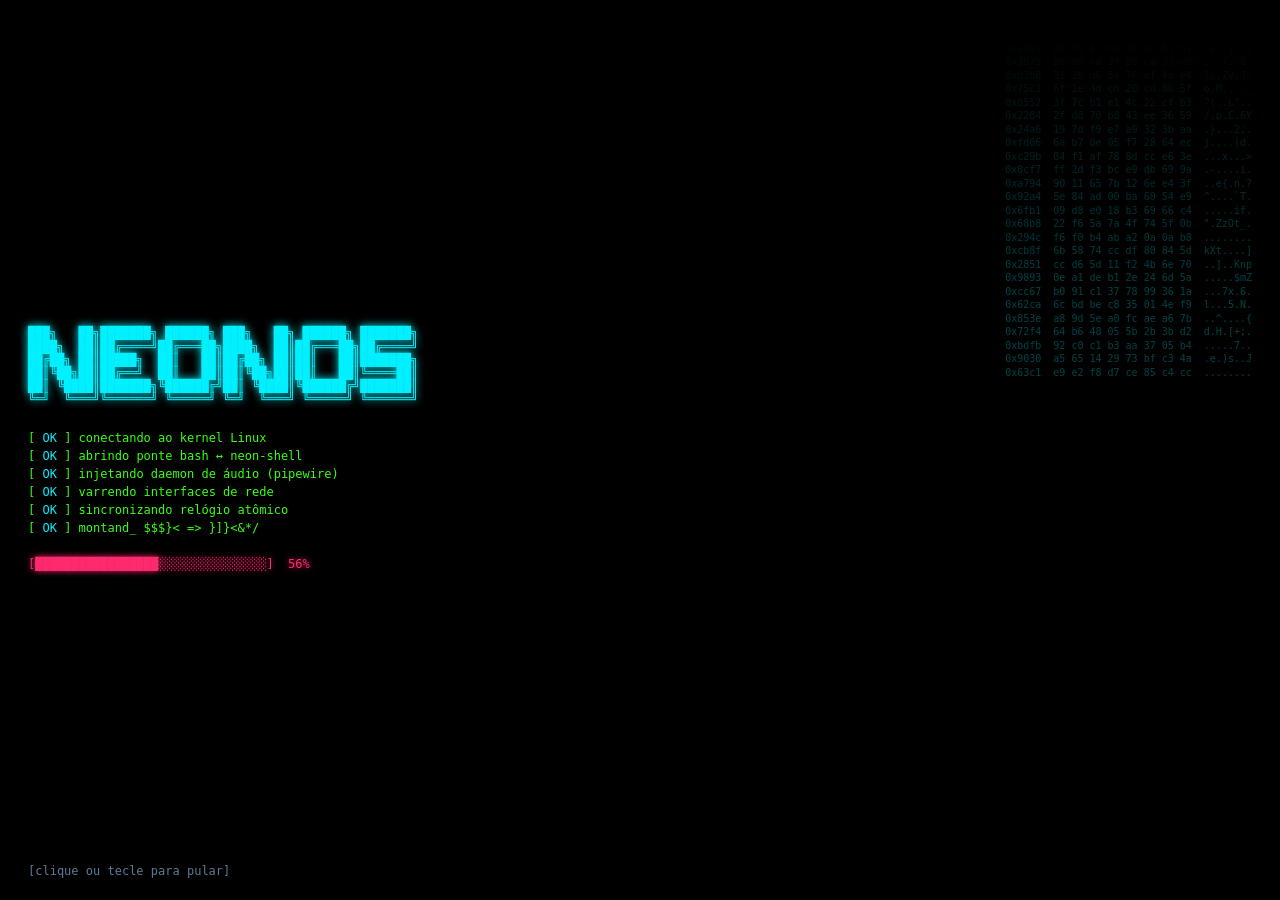
==== commit d3f8a15e: "NeonOS 0.5.0: monitores estendidos, Super+P e cursor neon" ====
--- a/neonos/index.html
+++ b/neonos/index.html
@@ -9,16 +9,17 @@
 </head>
 <body>
 <canvas id="wall"></canvas>
-<div id="boot">
+<div id="boot"><div class="boot-area">
   <pre class="hex"></pre>
   <div class="boot-main"><pre class="logo"></pre><div id="bootLog"></div><pre class="prog"></pre></div>
   <div class="hint">[clique ou tecle para pular]</div>
-</div>
+</div></div>
 
 <div id="desktop">
   <div class="wordmark"><pre class="wm-logo"></pre><pre class="wm-tick"></pre><small>v0.3 · LINUX · KERNEL GHOST</small></div>
   <div id="icons"></div>
 </div>
+<div id="wins"></div>
 
 <div id="startMenu"></div>
 <div id="taskbar">
--- a/neonos/neon.css
+++ b/neonos/neon.css
@@ -1,16 +1,22 @@
 :root{
+  --px:0px; --py:0px; --pw:100vw; --ph:100vh;   /* área do monitor principal (ajustada pelo JS) */
+  --cur-default:url(cursors/arrow.png) 3 2, default;
+  --cur-pointer:url(cursors/pointer.png) 11 2, pointer;
+  --cur-text:url(cursors/text.png) 16 16, text;
+  --cur-move:url(cursors/move.png) 16 16, move;
   --bg:#05060a; --panel:rgba(9,11,20,.9); --panel2:rgba(12,14,26,.97); --line:rgba(0,240,255,.35);
   --accent:#00f0ff; --hot:#ff2a6d; --warn:#f5e663; --ok:#39ff14; --text:#cfe9ff; --dim:#5d7a99;
   --font:"JetBrains Mono","SF Mono",Menlo,Consolas,monospace;
 }
 *{box-sizing:border-box}
-html,body{margin:0;height:100%;overflow:hidden;background:var(--bg);color:var(--text);font:13px/1.5 var(--font);user-select:none}
+html,body{margin:0;height:100%;overflow:hidden;background:var(--bg);color:var(--text);font:13px/1.5 var(--font);user-select:none;cursor:var(--cur-default)}
+input,textarea,.xterm,.xterm-screen{cursor:var(--cur-text)!important}
 ::selection{background:var(--hot);color:#000}
-button{font:inherit;color:inherit;background:none;border:0;cursor:pointer;padding:0}
+button{font:inherit;color:inherit;background:none;border:0;cursor:var(--cur-pointer);padding:0}
 input[type=range],input[type=checkbox]{accent-color:var(--accent)}
 select{font:inherit}
 .c-a{color:var(--accent)}.c-h{color:var(--hot)}.c-w{color:var(--warn)}.c-o{color:var(--ok)}.c-d{color:var(--dim)}
-.row{display:flex;gap:8px;align-items:center;cursor:pointer;margin:4px 0}
+.row{display:flex;gap:8px;align-items:center;cursor:var(--cur-pointer);margin:4px 0}
 .btn{border:1px solid var(--line);padding:5px 12px}
 .btn:hover{background:var(--accent);color:#000;border-color:var(--accent)}
 .btn.hot{border-color:var(--hot);color:var(--hot)}
@@ -27,7 +33,15 @@
 
 /* ---------- WALLPAPER / DESKTOP ---------- */
 #wall{position:fixed;inset:0;width:100%;height:100%;z-index:0;display:block}
-#desktop{position:fixed;inset:0 0 44px 0;overflow:hidden;z-index:1}
+#desktop{position:fixed;left:var(--px);top:var(--py);width:var(--pw);height:calc(var(--ph) - 44px);overflow:hidden;z-index:1}
+#wins{position:fixed;inset:0;z-index:2;pointer-events:none}
+#wins .win{pointer-events:auto}
+.mon-label{position:fixed;z-index:1;width:260px;text-align:right;pointer-events:none;display:grid;gap:2px}
+.mon-label pre{margin:0;font-family:var(--font)}
+.mon-label .awave{color:var(--hot);font-size:10px;opacity:.7}
+.mon-label b{color:var(--accent);letter-spacing:4px;font-weight:400;text-shadow:0 0 10px var(--accent)}
+.mon-label small{color:var(--dim);font-size:10px}
+.mon-label .mon-clock{font-size:12px;line-height:1;color:var(--accent);opacity:.75;margin-top:8px;text-shadow:0 0 10px var(--accent)}
 .wordmark{position:absolute;right:32px;top:24px;text-align:right;pointer-events:none;display:grid;justify-items:end;gap:6px}
 .wordmark pre{margin:0;font-family:var(--font)}
 .wm-logo{font-size:9px;line-height:1.05;color:var(--accent);text-shadow:0 0 8px var(--accent),0 0 22px rgba(0,240,255,.35)}
@@ -37,7 +51,7 @@
 .wordmark small{color:var(--hot);letter-spacing:4px;font-size:10px}
 body[data-fx="off"] .wm-tick{display:none}
 #icons{position:absolute;top:16px;left:16px;bottom:16px;display:grid;grid-auto-flow:column;grid-template-rows:repeat(auto-fill,86px);grid-auto-columns:88px;gap:6px 8px;align-content:start}
-.icon{padding:8px 4px;text-align:center;border:1px solid transparent;cursor:pointer;text-shadow:0 1px 3px #000,0 0 6px #000}
+.icon{padding:8px 4px;text-align:center;border:1px solid transparent;cursor:var(--cur-pointer);text-shadow:0 1px 3px #000,0 0 6px #000}
 .icon:hover,.icon.sel{border-color:var(--line);background:rgba(0,240,255,.08)}
 .icon .glyph{font-size:24px;line-height:32px;color:var(--accent);text-shadow:0 0 10px var(--accent)}
 .icon div:last-child{font-size:11px;margin-top:2px}
@@ -47,7 +61,8 @@
 @keyframes glitch{20%{transform:translate(-3px,1px);filter:hue-rotate(90deg)}40%{transform:translate(3px,-1px)}60%{transform:translate(-1px,2px);filter:hue-rotate(-90deg)}}
 
 /* ---------- BOOT ---------- */
-#boot{position:fixed;inset:0;z-index:9990;background:#000;padding:28px;color:var(--ok);font-size:12px;overflow:hidden;display:grid;grid-template-columns:1fr auto;gap:30px}
+#boot{position:fixed;inset:0;z-index:9990;background:#000;color:var(--ok);font-size:12px;overflow:hidden}
+#boot .boot-area{position:absolute;left:var(--px);top:var(--py);width:var(--pw);height:var(--ph);padding:28px;display:grid;grid-template-columns:1fr auto;gap:30px}
 #boot pre{margin:0;font-family:var(--font)}
 #boot .boot-main{grid-column:1;grid-row:1;align-self:center;max-width:720px}
 #boot .logo{color:var(--accent);text-shadow:0 0 8px var(--accent);font-size:12px;line-height:1.1;margin-bottom:22px}
@@ -69,9 +84,9 @@
   box-shadow:0 20px 50px rgba(0,0,0,.6);animation:pop .18s ease-out}
 .win.focus{border-color:var(--accent);box-shadow:0 0 24px rgba(0,240,255,.16),0 20px 50px rgba(0,0,0,.6)}
 .win.min{display:none}
-.win.max{left:0!important;top:0!important;width:100%!important;height:100%!important;clip-path:none;resize:none}
+.win.max{left:var(--mx,0px)!important;top:var(--my,0px)!important;width:var(--mw,100%)!important;height:var(--mh,100%)!important;clip-path:none;resize:none}
 @keyframes pop{from{opacity:0;transform:scale(.96)}}
-.bar{display:flex;align-items:center;gap:8px;padding:6px 10px;background:linear-gradient(90deg,rgba(0,240,255,.14),transparent);cursor:move;border-bottom:1px solid var(--line)}
+.bar{display:flex;align-items:center;gap:8px;padding:6px 10px;background:linear-gradient(90deg,rgba(0,240,255,.14),transparent);cursor:var(--cur-move);border-bottom:1px solid var(--line)}
 .win.focus .bar{background:linear-gradient(90deg,rgba(0,240,255,.28),rgba(255,42,109,.12))}
 .bar .t{flex:1;letter-spacing:2px;font-size:11px;text-transform:uppercase;color:var(--accent);white-space:nowrap;overflow:hidden;text-overflow:ellipsis}
 .bar button{width:22px;height:18px;border:1px solid var(--line);font-size:10px;line-height:1}
@@ -84,7 +99,7 @@
 .dissolve{position:absolute;inset:0;margin:0;z-index:50;overflow:hidden;font:12px/13px var(--font);color:var(--accent);background:rgba(5,6,10,.35);pointer-events:none;white-space:pre}
 
 /* ---------- TASKBAR / TRAY ---------- */
-#taskbar{position:fixed;left:0;right:0;bottom:0;height:44px;z-index:8000;display:flex;align-items:center;gap:6px;padding:0 8px;
+#taskbar{position:fixed;left:var(--px);width:var(--pw);top:calc(var(--py) + var(--ph) - 44px);height:44px;z-index:8000;display:flex;align-items:center;gap:6px;padding:0 8px;
   background:rgba(5,6,10,.94);border-top:1px solid var(--accent);box-shadow:0 -4px 24px rgba(0,240,255,.12)}
 #startBtn{height:30px;padding:0 14px;background:var(--hot);color:#000;font-weight:700;letter-spacing:2px;clip-path:polygon(0 0,100% 0,calc(100% - 10px) 100%,0 100%)}
 #startBtn:hover{background:var(--warn)}
@@ -98,7 +113,7 @@
 #clock{color:var(--accent);font-size:13px}
 #tCpu{color:var(--dim);white-space:nowrap}
 #tCpu .spark{color:var(--accent);letter-spacing:-1px}
-.pop{position:fixed;bottom:52px;right:8px;width:310px;max-height:65vh;overflow:auto;z-index:8600;background:var(--panel2);border:1px solid var(--accent);padding:12px;animation:pop .15s}
+.pop{position:fixed;bottom:calc(100vh - var(--py) - var(--ph) + 52px);right:calc(100vw - var(--px) - var(--pw) + 8px);width:310px;max-height:65vh;overflow:auto;z-index:8600;background:var(--panel2);border:1px solid var(--accent);padding:12px;animation:pop .15s}
 .pop h4{margin:0 0 10px;color:var(--hot);letter-spacing:3px;font-size:11px;font-weight:400;display:flex;justify-content:space-between;align-items:center}
 .net{display:flex;width:100%;gap:8px;padding:7px 8px;align-items:center;text-align:left;border-left:2px solid transparent}
 .net:hover{border-left-color:var(--accent);background:rgba(0,240,255,.07)}
@@ -110,7 +125,7 @@
 .slider-row input{flex:1}
 .slider-row span:last-child{width:38px;text-align:right;color:var(--dim)}
 
-#startMenu{position:fixed;left:8px;bottom:52px;width:270px;max-height:80vh;overflow:auto;z-index:8500;background:var(--panel2);border:1px solid var(--hot);backdrop-filter:blur(10px);display:none;padding:10px}
+#startMenu{position:fixed;left:calc(var(--px) + 8px);bottom:calc(100vh - var(--py) - var(--ph) + 52px);width:270px;max-height:80vh;overflow:auto;z-index:8500;background:var(--panel2);border:1px solid var(--hot);backdrop-filter:blur(10px);display:none;padding:10px}
 #startMenu.open{display:block;animation:pop .15s}
 #startMenu h4{margin:0 0 8px;color:var(--hot);letter-spacing:3px;font-size:11px;font-weight:400}
 #startMenu button{display:block;width:100%;text-align:left;padding:6px 10px;border-left:2px solid transparent}
@@ -127,8 +142,8 @@
 .sm-banner .awave{color:var(--hot);font-size:10px;line-height:1;margin-top:4px;opacity:.8}
 
 /* ---------- TOASTS / MODAL / CONTEXT ---------- */
-#toasts{position:fixed;right:14px;bottom:56px;z-index:9500;display:flex;flex-direction:column-reverse;gap:8px;width:330px;pointer-events:none}
-.toast{pointer-events:auto;background:var(--panel2);border:1px solid var(--accent);border-left:4px solid var(--accent);padding:10px 12px;display:grid;gap:2px;cursor:pointer;
+#toasts{position:fixed;right:calc(100vw - var(--px) - var(--pw) + 14px);bottom:calc(100vh - var(--py) - var(--ph) + 56px);z-index:9500;display:flex;flex-direction:column-reverse;gap:8px;width:330px;pointer-events:none}
+.toast{pointer-events:auto;background:var(--panel2);border:1px solid var(--accent);border-left:4px solid var(--accent);padding:10px 12px;display:grid;gap:2px;cursor:var(--cur-pointer);
   animation:tin .5s steps(7) both;clip-path:polygon(0 0,100% 0,100% calc(100% - 10px),calc(100% - 10px) 100%,0 100%)}
 .toast b{color:var(--accent);letter-spacing:1px;font-size:12px;font-weight:400;text-transform:uppercase}
 .toast span{font-size:11.5px;opacity:.85;word-break:break-word}
@@ -143,7 +158,7 @@
 @keyframes ttl{from{transform:scaleX(1)}to{transform:scaleX(0)}}
 @keyframes tin{0%{opacity:0;transform:translateX(40px) skewX(-20deg);filter:hue-rotate(90deg)}40%{opacity:1;transform:translateX(-6px) skewX(8deg)}60%{transform:translateX(3px);filter:hue-rotate(-60deg)}100%{transform:none;filter:none}}
 @keyframes tout{to{opacity:0;transform:translateX(60px)}}
-.modal{position:fixed;inset:0;z-index:9700;background:rgba(0,0,0,.55);display:grid;place-items:center;backdrop-filter:blur(3px)}
+.modal{position:fixed;left:var(--px);top:var(--py);width:var(--pw);height:var(--ph);z-index:9700;background:rgba(0,0,0,.55);display:grid;place-items:center;backdrop-filter:blur(3px)}
 .modal .box{width:min(400px,90vw);background:var(--panel2);border:1px solid var(--hot);padding:18px;display:grid;gap:12px;animation:pop .15s}
 .modal h3{margin:0;color:var(--hot);letter-spacing:2px;font-size:13px;font-weight:400;text-transform:uppercase}
 .modal p{margin:0;opacity:.85}
@@ -154,9 +169,9 @@
 .ctx .danger{color:var(--hot)}.ctx .danger:hover{background:var(--hot);color:#000}
 
 /* ---------- LOCK ---------- */
-#lock{position:fixed;inset:0;z-index:9800;display:none;place-items:center;background:rgba(3,4,8,.8);backdrop-filter:blur(14px)}
-#lock.on{display:grid;animation:pop .25s}
-#lock .box{text-align:center;display:grid;gap:8px;justify-items:center}
+#lock{position:fixed;inset:0;z-index:9800;display:none;background:rgba(3,4,8,.8);backdrop-filter:blur(14px)}
+#lock.on{display:block;animation:pop .25s}
+#lock .box{position:absolute;left:var(--px);top:var(--py);width:var(--pw);height:var(--ph);text-align:center;display:grid;gap:8px;justify-items:center;align-content:center}
 #lockFx{width:300px;height:170px;display:block}
 body[data-fx="off"] #lockFx{display:none}
 #lockClock{margin:0;font:22px/1 var(--font);color:var(--accent);text-shadow:0 0 12px var(--accent),0 0 32px rgba(0,240,255,.35)}
@@ -177,12 +192,13 @@
 @keyframes float{50%{transform:translateY(-6px)}}
 .saver{position:fixed;inset:0;z-index:9950;background:#05060a;cursor:none;animation:fadein .5s}
 .saver canvas{position:absolute;inset:0;width:100%;height:100%}
-.saver-clock{position:absolute;right:40px;bottom:50px;margin:0;font:14px/1 var(--font);color:#fff;text-shadow:0 0 10px var(--accent);opacity:.8}
-.saver-hint{position:absolute;left:40px;bottom:50px;color:var(--dim);font-size:11px;letter-spacing:2px;animation:blink 2s steps(2) infinite}
+.saver-clock{position:absolute;right:calc(100vw - var(--px) - var(--pw) + 40px);bottom:calc(100vh - var(--py) - var(--ph) + 50px);margin:0;font:14px/1 var(--font);color:#fff;text-shadow:0 0 10px var(--accent);opacity:.8}
+.saver-hint{position:absolute;left:calc(var(--px) + 40px);bottom:calc(100vh - var(--py) - var(--ph) + 50px);color:var(--dim);font-size:11px;letter-spacing:2px;animation:blink 2s steps(2) infinite}
 .saver.out{animation:fadeout .3s forwards}
 @keyframes fadein{from{opacity:0}}
 @keyframes fadeout{to{opacity:0}}
-.bye{position:fixed;inset:0;z-index:9650;background:#000;display:grid;place-content:center;justify-items:center;gap:16px;color:var(--accent);animation:fadein .3s}
+.bye{position:fixed;inset:0;z-index:9650;background:#000;color:var(--accent);animation:fadein .3s}
+.bye-area{position:absolute;left:var(--px);top:var(--py);width:var(--pw);height:var(--ph);display:grid;place-content:center;justify-items:center;gap:16px}
 .bye pre{margin:0;font-family:var(--font)}
 .bye-art{font-size:11px;line-height:1.1;text-shadow:0 0 10px var(--accent)}
 .bye-t{letter-spacing:3px;color:var(--hot);font-size:12px}
@@ -203,7 +219,7 @@
 .fm-side button{display:block;width:100%;text-align:left;padding:5px 8px;font-size:12px;color:var(--dim)}
 .fm-side button:hover{color:var(--accent);background:rgba(0,240,255,.06)}
 .fm-grid{display:grid;grid-template-columns:repeat(auto-fill,minmax(92px,1fr));gap:6px;padding:10px;overflow:auto;align-content:start}
-.fm-item{padding:8px 4px;text-align:center;border:1px solid transparent;cursor:pointer;word-break:break-all;font-size:11px;line-height:1.3}
+.fm-item{padding:8px 4px;text-align:center;border:1px solid transparent;cursor:var(--cur-pointer);word-break:break-all;font-size:11px;line-height:1.3}
 .fm-item:hover{border-color:var(--line);background:rgba(0,240,255,.06)}
 .fm-item .g{font-size:24px;line-height:30px}
 .fm-item.dir .g{color:var(--warn)}.fm-item.file .g{color:var(--accent)}.fm-item.media .g{color:var(--hot)}
@@ -326,3 +342,15 @@
 @keyframes icoglitch{30%{transform:translate(-2px,0);filter:drop-shadow(2px 0 0 var(--hot)) drop-shadow(0 0 5px var(--accent))}60%{transform:translate(1px,0)}}
 .sm-ic{display:inline-block;width:1.2em;text-align:center}
 .sm-ic svg.ico{width:15px;height:15px;vertical-align:-3px}
+
+/* ---------- menu de monitores (Super+P) ---------- */
+.dmenu .box{width:min(680px,92%)}
+.dm-cards{display:grid;grid-template-columns:repeat(4,1fr);gap:8px}
+.dm-card{border:1px solid var(--line);padding:12px 6px;display:grid;gap:8px;justify-items:center;font-size:11px}
+.dm-card pre{margin:0;font:11px/1.1 var(--font);color:var(--dim)}
+.dm-card.cur{border-color:var(--hot)}
+.dm-card.cur span::after{content:" ●";color:var(--hot)}
+.dm-card.sel{border-color:var(--accent);background:rgba(0,240,255,.08);color:var(--accent)}
+.dm-card.sel pre{color:var(--accent);text-shadow:0 0 8px var(--accent)}
+.dm-info{margin-top:10px;font-size:11px}
+@media (max-width:560px){.dm-cards{grid-template-columns:repeat(2,1fr)}}
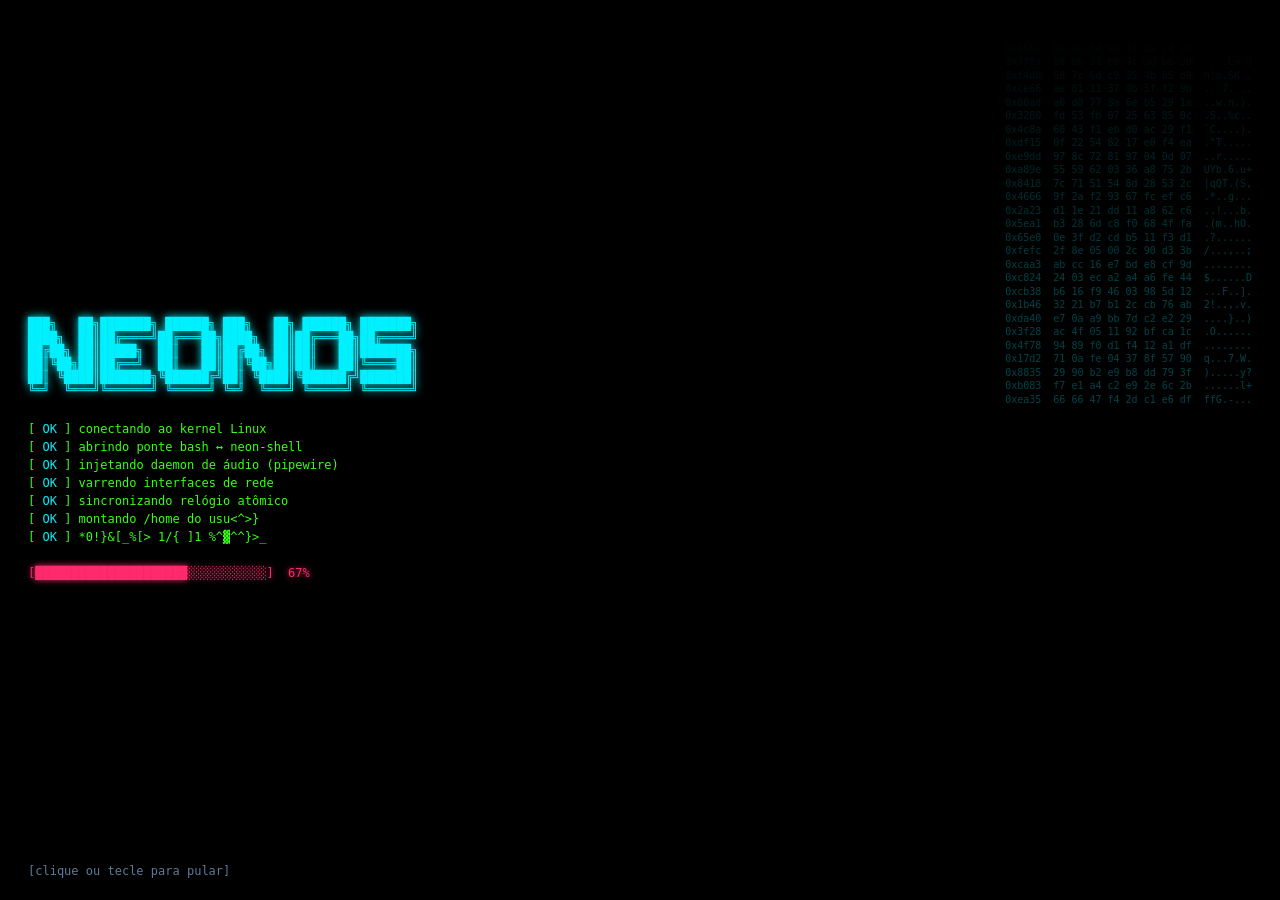
==== commit 82861a40: "NeonOS 0.6.0: sistema completo, apps nativos na barra, arquivos, Flathub, tema neon" ====
--- a/neonos/index.html
+++ b/neonos/index.html
@@ -24,10 +24,11 @@
 <div id="startMenu"></div>
 <div id="taskbar">
   <button id="startBtn">▲ NEON</button>
-  <div id="tasks"></div>
+  <div id="tasks"><div id="wtasks"></div><div id="ntasks"></div></div>
   <div id="tray">
     <span id="tCpu" class="ti"></span>
     <span id="tBat" class="ti" style="display:none"></span>
+    <button id="tDrv" class="ti" style="display:none"></button>
     <button id="tNet" class="ti" title="Rede"></button>
     <button id="tQuick" class="ti" title="Som e brilho"></button>
     <button id="clock" class="ti">--:--</button>
--- a/neonos/neon.css
+++ b/neonos/neon.css
@@ -354,3 +354,175 @@
 .dm-card.sel pre{color:var(--accent);text-shadow:0 0 8px var(--accent)}
 .dm-info{margin-top:10px;font-size:11px}
 @media (max-width:560px){.dm-cards{grid-template-columns:repeat(2,1fr)}}
+
+/* =====================================================================
+   NeonOS 0.6 — sistema completo: apps nativos, arquivos, loja, ajustes
+   ===================================================================== */
+
+/* ---------- barra de tarefas: janelas do NeonOS + apps nativos ---------- */
+#wtasks,#ntasks{display:contents}
+.task.native{display:flex;align-items:center;gap:6px;padding:0 10px 0 7px;border-style:dashed}
+.task.native img{width:18px;height:18px;flex-shrink:0;object-fit:contain;filter:drop-shadow(0 0 3px rgba(0,240,255,.35))}
+.task.native i{font-style:normal;color:var(--accent)}
+.task.native span{overflow:hidden;text-overflow:ellipsis}
+.task.native.on{border-style:solid}
+.task.min{opacity:.5}
+.task.min:hover{opacity:1}
+
+/* ---------- ícones de apps nativos ---------- */
+.icon .nat img{width:34px;height:34px;object-fit:contain;filter:drop-shadow(0 0 6px rgba(0,240,255,.4))}
+.icon .nat i,.sm-ni i,.pg-ic i{font-style:normal;color:var(--accent)}
+
+/* ---------- menu iniciar ---------- */
+#startMenu{width:min(600px,calc(var(--pw) - 16px));max-height:min(640px,calc(var(--ph) - 70px));overflow:hidden;flex-direction:column;padding:10px}
+#startMenu.open{display:flex}
+#startMenu .sm-banner{flex-shrink:0;margin-bottom:8px}
+#startMenu button::before{content:none}
+#startMenu .sm-q{flex-shrink:0;margin-bottom:8px}
+.sm-main{flex:1;overflow:auto;min-height:0;padding-right:2px}
+.sm-res{display:none}
+#startMenu.searching .sm-home{display:none}
+#startMenu.searching .sm-res{display:block}
+#startMenu h4{display:flex;gap:6px;align-items:baseline}
+.sm-grid{display:grid;grid-template-columns:repeat(4,1fr);gap:4px;margin-bottom:12px}
+#startMenu .sm-app{display:grid;justify-items:center;gap:4px;padding:8px 4px;text-align:center;border:1px solid transparent;font-size:11px}
+#startMenu .sm-app:hover{border-color:var(--accent);background:rgba(0,240,255,.08)}
+.sm-app .sm-ic{font-size:20px;line-height:26px;white-space:nowrap;color:var(--accent);text-shadow:0 0 8px var(--accent)}
+.sm-app .sm-ic svg.ico{width:26px;height:26px}
+.sm-all{display:grid;grid-template-columns:1fr 1fr;gap:1px 6px}
+#startMenu .sm-row,.ow-list .sm-row{display:flex;align-items:center;gap:9px;width:100%;text-align:left;padding:5px 8px;border-left:2px solid transparent;min-width:0}
+#startMenu .sm-row:hover,#startMenu .sm-row.sel,.ow-list .sm-row:hover,.ow-list .sm-row.sel{border-left-color:var(--accent);background:rgba(0,240,255,.08);color:var(--accent)}
+.sm-row > span:last-child{overflow:hidden;text-overflow:ellipsis;white-space:nowrap;display:grid}
+.sm-row small{color:var(--dim);font-size:10.5px;overflow:hidden;text-overflow:ellipsis}
+.sm-ni{width:22px;height:22px;flex-shrink:0;display:grid;place-items:center;color:var(--accent)}
+.sm-ni img{width:22px;height:22px;object-fit:contain}
+.sm-ni svg.ico{width:20px;height:20px}
+.sm-foot{flex-shrink:0;display:flex;gap:4px;border-top:1px dashed var(--line);padding-top:8px;margin-top:6px}
+#startMenu .sm-foot button{flex:1;display:block;width:auto;text-align:center;padding:6px 4px;font-size:11px;border:1px solid transparent;border-left:1px solid transparent}
+#startMenu .sm-foot button:hover{border-color:var(--accent)}
+#startMenu .sm-foot .danger:hover{border-color:var(--hot)}
+
+/* ---------- configurações rápidas, calendário, pendrives ---------- */
+.qt{display:grid;grid-template-columns:1fr 1fr;gap:6px;margin:10px 0}
+.qt-b{display:flex;align-items:center;gap:8px;padding:8px;border:1px solid var(--line);font-size:11.5px;text-align:left}
+.qt-b svg{width:16px;height:16px;flex-shrink:0}
+.qt-b.on{border-color:var(--accent);background:rgba(0,240,255,.14);color:var(--accent);box-shadow:inset 0 0 12px rgba(0,240,255,.12)}
+.qt-b:disabled{opacity:.35;pointer-events:none}
+.qp{margin:6px 0 10px}.qp small{display:block;margin-bottom:4px;letter-spacing:2px;font-size:10px}
+.qp .fx-pick{grid-template-columns:repeat(3,1fr)}
+.qp .fx-pick button{padding:6px 2px}
+.qa{display:grid;grid-template-columns:1fr 1fr;gap:6px}
+.qa .btn{padding:6px 4px;font-size:11.5px}
+.cal{display:grid;grid-template-columns:repeat(7,1fr);gap:2px;text-align:center;font-size:12px}
+.cal b{color:var(--hot);font-weight:400;font-size:10.5px;padding:2px 0}
+.cal span{padding:5px 0;border:1px solid transparent}
+.cal span.today{border-color:var(--accent);color:#000;background:var(--accent);box-shadow:0 0 10px var(--accent)}
+.cal-foot{display:flex;justify-content:space-between;align-items:center;margin-top:10px;padding-top:8px;border-top:1px dashed var(--line);color:var(--dim);font-size:11.5px}
+.pop h4 span{display:flex;gap:4px}
+.drv{display:flex;align-items:center;gap:8px;padding:7px 4px;border-bottom:1px dashed rgba(0,240,255,.15)}
+.drv > span svg{width:18px;height:18px;color:var(--accent)}
+.drv div{flex:1;display:grid;min-width:0}.drv b{font-weight:400;color:var(--accent);overflow:hidden;text-overflow:ellipsis;white-space:nowrap}
+.drv small{color:var(--dim);font-size:10.5px}
+
+/* ---------- arquivos ---------- */
+.fm{display:grid;grid-template-columns:170px 1fr;grid-template-rows:auto 1fr auto;height:100%}
+.fm-bar{grid-column:1/3;display:flex;gap:5px;padding:7px 8px;border-bottom:1px solid var(--line);align-items:center}
+.fm-bar .field{padding:3px 8px}
+.fm-loc{flex:1.4;min-width:120px}
+.fm-find{flex:1;min-width:90px}
+.fm-bar select.field{width:auto;padding:2px 4px;color:var(--text)}
+.fm-side{border-right:1px solid var(--line);padding:6px;overflow:auto}
+.fm-side h6{margin:8px 6px 4px;color:var(--hot);letter-spacing:2px;font-weight:400;font-size:10px}
+.fm-side h6:first-child{margin-top:2px}
+.fm-side button{display:flex;gap:6px;align-items:center;width:100%;text-align:left;padding:5px 8px;font-size:12px;color:var(--dim);border-left:2px solid transparent;overflow:hidden;white-space:nowrap;text-overflow:ellipsis}
+.fm-side button i{font-style:normal;width:14px;text-align:center;color:var(--accent);opacity:.8}
+.fm-side button.on{color:var(--accent);border-left-color:var(--accent);background:rgba(0,240,255,.06)}
+.fm-side button.drop{background:rgba(255,42,109,.15);color:var(--hot)}
+.fm-side small{padding:0 8px;font-size:11px}
+.fm-main{overflow:auto;outline:0;position:relative}
+.fm-main.drop{box-shadow:inset 0 0 0 1px var(--hot)}
+.fm-grid.grid{display:grid;grid-template-columns:repeat(auto-fill,minmax(96px,1fr));gap:6px;padding:10px;align-content:start}
+.fm-grid.list{display:block;padding:4px 6px}
+.fm-item{position:relative;user-select:none}
+.fm-item .g img{width:60px;height:44px;object-fit:cover;border:1px solid var(--line);display:block;margin:0 auto}
+.fm-item.sel{border-color:var(--accent);background:rgba(0,240,255,.14)}
+.fm-item.sel .nm{color:var(--accent)}
+.fm-item.cut{opacity:.45}
+.fm-item.drop{border-color:var(--hot)!important;background:rgba(255,42,109,.16)}
+.fm-item .wh{display:block;color:var(--dim);font-size:9.5px;overflow:hidden;text-overflow:ellipsis;white-space:nowrap}
+.fm-grid.list .fm-item{display:grid;grid-template-columns:24px 1fr 90px 130px;gap:8px;align-items:center;text-align:left;padding:3px 6px;word-break:normal}
+.fm-grid.list .fm-item .g{font-size:15px;line-height:20px;text-align:center}
+.fm-grid.list .fm-item .g img{width:20px;height:20px;border:0}
+.fm-grid.list .nm{overflow:hidden;text-overflow:ellipsis;white-space:nowrap}
+.fm-grid.list .sz,.fm-grid.list .dt{color:var(--dim);font-size:10.5px;white-space:nowrap}
+.fm-grid.list .sz{text-align:right}
+.fm-grid.list .wh{grid-column:2/5}
+.fm-head{display:grid;grid-template-columns:24px 1fr 90px 130px;gap:8px;padding:2px 6px 5px;color:var(--hot);font-size:10px;letter-spacing:2px;border-bottom:1px dashed var(--line);margin-bottom:3px}
+.fm-head span:nth-child(3){text-align:right}
+.fm-status{grid-column:1/3;display:flex;justify-content:space-between;gap:10px;padding:3px 10px;border-top:1px solid var(--line);font-size:10.5px;color:var(--dim);white-space:nowrap;overflow:hidden}
+.fm-status .sr{color:var(--accent)}
+
+/* ---------- diálogos: abrir com, propriedades ---------- */
+.modal .box.ow{width:min(440px,92vw)}
+.ow-list{max-height:300px;overflow:auto;border:1px solid var(--line);padding:4px}
+.modal .kv{font-size:12px;word-break:break-all}
+
+/* ---------- loja ---------- */
+.st-tabs{display:flex;gap:2px;padding:0 8px;border-bottom:1px solid var(--line)}
+.st-tabs button{padding:7px 14px;font-size:12px;color:var(--dim);border-bottom:2px solid transparent;margin-bottom:-1px}
+.st-tabs button.on{color:var(--accent);border-bottom-color:var(--accent)}
+.st-list{grid-template-columns:repeat(auto-fill,minmax(240px,1fr))}
+.card{gap:6px}
+.card-h{display:flex;gap:10px;align-items:flex-start}
+.card-h > div{display:grid;gap:2px;min-width:0}
+.ci{width:40px;height:40px;flex-shrink:0;display:grid;place-items:center;border:1px solid rgba(0,240,255,.2);background:rgba(0,0,0,.3)}
+.ci img{width:34px;height:34px;object-fit:contain}
+.ci i{font-style:normal;color:var(--hot);font-size:18px}
+.card .src{font-size:10px;opacity:.7;overflow:hidden;text-overflow:ellipsis;white-space:nowrap}
+.card-b{display:flex;gap:6px}
+.card-b .btn{margin-top:0}
+
+/* ---------- programas ---------- */
+.pg-grid{grid-template-columns:repeat(auto-fill,minmax(200px,1fr))}
+.pg-grid button{display:flex!important;gap:10px;align-items:center}
+.pg-grid button > span:last-child{display:grid;gap:2px;min-width:0}
+.pg-grid b{font-weight:400;color:var(--accent);overflow:hidden;text-overflow:ellipsis;white-space:nowrap}
+.pg-grid small{color:var(--dim);font-size:10.5px;overflow:hidden;text-overflow:ellipsis;white-space:nowrap}
+.pg-ic{width:32px;height:32px;flex-shrink:0;display:grid;place-items:center}
+.pg-ic img{width:32px;height:32px;object-fit:contain}
+
+/* ---------- gerenciador de tarefas ---------- */
+.tk{display:flex;flex-direction:column;height:100%}
+.tk-top{display:flex;gap:10px;align-items:center;padding:8px;border-bottom:1px solid var(--line)}
+.tk-top .field{width:160px;padding:3px 8px}
+.tk-top .row{margin:0;white-space:nowrap;font-size:11px}
+.tk-sum{flex:1;font-size:11.5px}
+.tk-wins{display:flex;flex-wrap:wrap;gap:6px;padding:6px 8px;align-items:center}
+.tk-wins:empty{display:none}
+.tk-wins small{letter-spacing:2px;font-size:10px}
+.tk-win{display:flex;align-items:center;gap:6px;border:1px solid var(--line);padding:2px 4px 2px 8px;font-size:11px;cursor:var(--cur-pointer)}
+.tk-win img{width:16px;height:16px}
+.tk-scroll{flex:1;overflow:auto;padding:0 8px}
+.tk table{width:100%;border-collapse:collapse;font-size:11px}
+.tk th{position:sticky;top:0;background:var(--panel2);text-align:left;color:var(--hot);font-weight:400;letter-spacing:1px;padding:5px 6px;cursor:var(--cur-pointer)}
+.tk td{padding:3px 6px;border-bottom:1px dashed rgba(0,240,255,.12);white-space:nowrap}
+.tk td:first-child{max-width:240px;overflow:hidden;text-overflow:ellipsis}
+.tk tr:hover td{background:rgba(0,240,255,.05)}
+.tk td .mini{line-height:17px;font-size:10px}
+
+/* ---------- configurações ---------- */
+.set nav{overflow:auto}
+.set nav button{padding:6px 10px;font-size:12px}
+.bt-dev{display:flex;align-items:center;gap:8px;padding:7px 4px;border-bottom:1px dashed rgba(0,240,255,.15);flex-wrap:wrap}
+.bt-dev.on .bi{color:var(--ok);text-shadow:0 0 8px var(--ok)}
+.bt-dev > div{flex:1;display:grid;min-width:140px}
+.bt-dev b{font-weight:400;color:var(--accent)}
+.bt-dev small{color:var(--dim);font-size:10.5px}
+.bi{width:22px;text-align:center;font-size:15px;color:var(--accent)}
+.bt-list{margin:8px 0}
+.pwf{display:grid;grid-template-columns:1fr 1fr;gap:6px;max-width:440px}
+.pwf .cu{grid-column:1/3}
+.pwf .btn{justify-self:start}
+.tools{display:flex;flex-wrap:wrap;gap:6px}
+.dfl-grid{display:grid;gap:2px}
+.dfl-grid .row{cursor:default}
